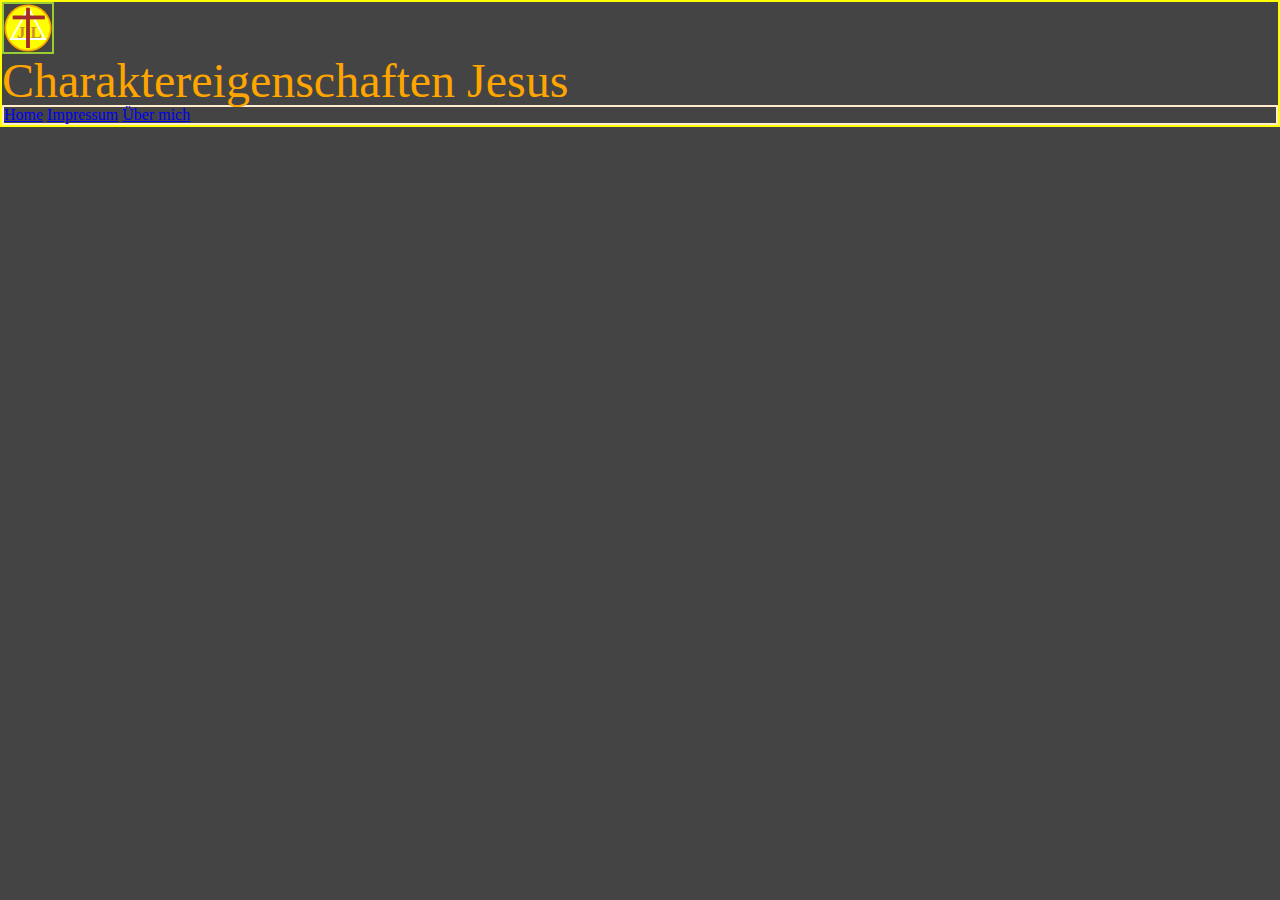
==== impressum.html @ b3bb7e49 "Neues Projektdaten" ====
<!DOCTYPE html>
<html lang="en">
<head>
    <meta charset="UTF-8">
    <meta name="viewport" content="width=device-width, initial-scale=1.0">
    <meta http-equiv="X-UA-Compatible" content="ie=edge">
    <link href="styles/style.css" type="text/css" rel="stylesheet">
    <title>Impressum</title>
</head>
<body>
        <header>
                <div class="title">
                    <img src="images/log_normal.svg" alt="logo">
                    <h1>Charaktereigenschaften Jesus</h1>
                </div>
                <nav>
                    <a href="#">Home</a>
                    <a href="#">Impressum</a>
                    <a href="#">Über mich</a>
                </nav>        
            </header>
</body>
</html>
---- styles/style.css ----
/* http://meyerweb.com/eric/tools/css/reset/ 
   v2.0 | 20110126
   License: none (public domain)
*/

html, body, div, span, applet, object, iframe,
h1, h2, h3, h4, h5, h6, p, blockquote, pre,
a, abbr, acronym, address, big, cite, code,
del, dfn, em, img, ins, kbd, q, s, samp,
small, strike, strong, sub, sup, tt, var,
b, u, i, center,
dl, dt, dd, ol, ul, li,
fieldset, form, label, legend,
table, caption, tbody, tfoot, thead, tr, th, td,
article, aside, canvas, details, embed, 
figure, figcaption, footer, header, hgroup, 
menu, nav, output, ruby, section, summary,
time, mark, audio, video {
	margin: 0;
	padding: 0;
	border: 0;
	font-size: 10px;
	font: inherit;
	vertical-align: baseline;
}
/* HTML5 display-role reset for older browsers */
article, aside, details, figcaption, figure, 
footer, header, hgroup, menu, nav, section {
	display: block;
}
body {
    line-height: 1;
    background-color: #444;
    color: #eee;
}
ol, ul {
	list-style: none;
}
blockquote, q {
	quotes: none;
}
blockquote:before, blockquote:after,
q:before, q:after {
	content: '';
	content: none;
}
table {
	border-collapse: collapse;
	border-spacing: 0;
}
/***************************************************************
/
/ Titel Header
/
/**************************************************************/
header{
    border: 2px solid yellow; /*Test*/
}
header div img{
    border: 2px solid yellowgreen; /*Test*/
    width: 3rem;
    height: auto;
}
header div h1{
    color: orange;
    font-size: 3rem;
}
header nav{
    border: 2px solid blanchedalmond; /*Test*/
}
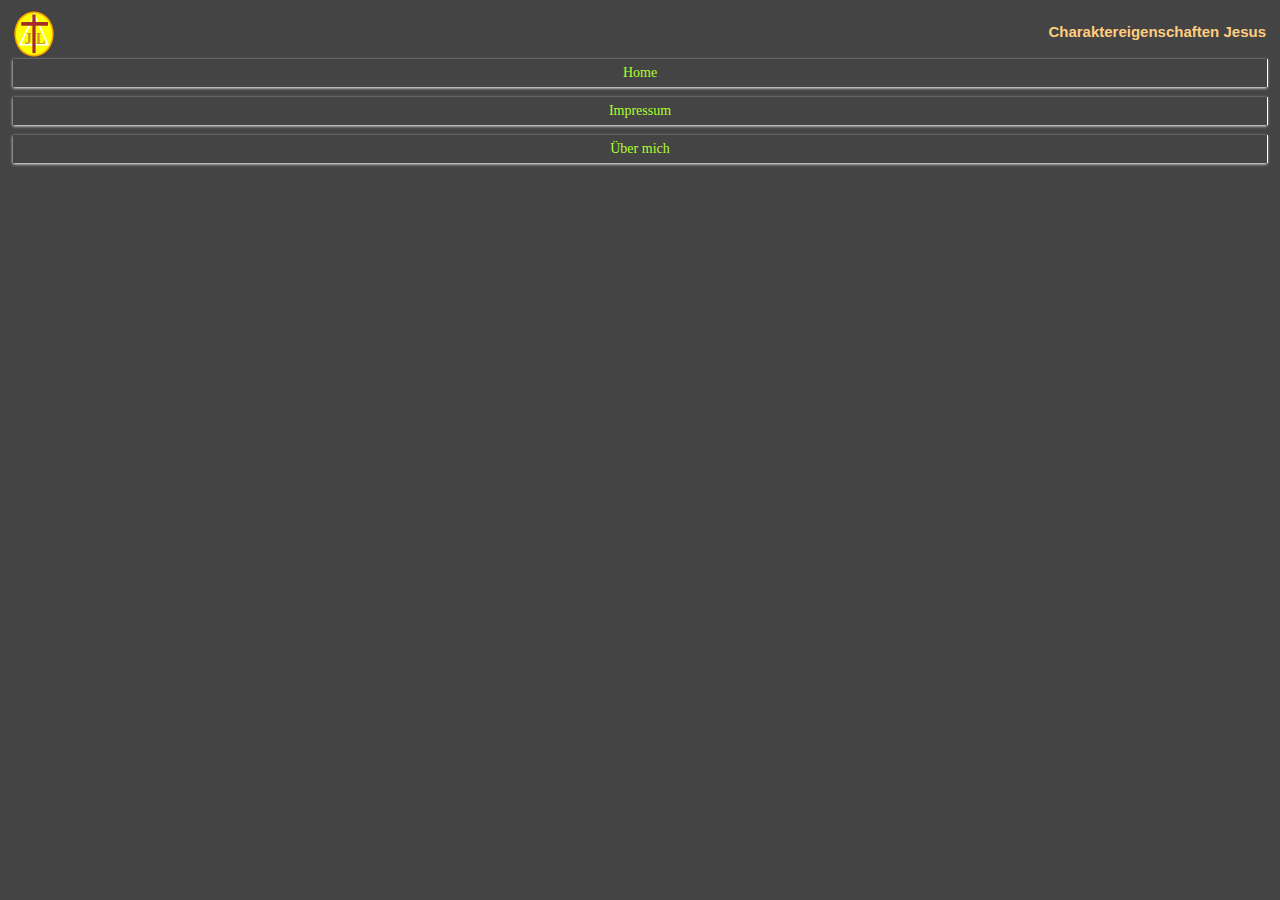
==== commit 6f52b19d: "Projekt start" ====
--- a/impressum.html
+++ b/impressum.html
@@ -5,6 +5,7 @@
     <meta name="viewport" content="width=device-width, initial-scale=1.0">
     <meta http-equiv="X-UA-Compatible" content="ie=edge">
     <link href="styles/style.css" type="text/css" rel="stylesheet">
+    <link href="styles/header.css" type="text/css" rel="stylesheet">
     <title>Impressum</title>
 </head>
 <body>
--- a/styles/style.css
+++ b/styles/style.css
@@ -1,70 +1,26 @@
-/* http://meyerweb.com/eric/tools/css/reset/ 
-   v2.0 | 20110126
-   License: none (public domain)
-*/
 
-html, body, div, span, applet, object, iframe,
-h1, h2, h3, h4, h5, h6, p, blockquote, pre,
-a, abbr, acronym, address, big, cite, code,
-del, dfn, em, img, ins, kbd, q, s, samp,
-small, strike, strong, sub, sup, tt, var,
-b, u, i, center,
-dl, dt, dd, ol, ul, li,
-fieldset, form, label, legend,
-table, caption, tbody, tfoot, thead, tr, th, td,
-article, aside, canvas, details, embed, 
-figure, figcaption, footer, header, hgroup, 
-menu, nav, output, ruby, section, summary,
-time, mark, audio, video {
-	margin: 0;
-	padding: 0;
-	border: 0;
-	font-size: 10px;
-	font: inherit;
-	vertical-align: baseline;
+/***********************************************************************************
+/ Grundeinstellunen meiner Seite
+/
+/ Erstellt: 31.1.2018 Author: Schmid Lothar
+/***********************************************************************************/
+
+*{
+	box-sizing: border-box;
 }
-/* HTML5 display-role reset for older browsers */
-article, aside, details, figcaption, figure, 
-footer, header, hgroup, menu, nav, section {
-	display: block;
+html, body{	
+	background-color: #444;
+	color: #eee;
+	font-size:10px;
 }
-body {
-    line-height: 1;
-    background-color: #444;
-    color: #eee;
+h1, h2, h3, h4{	
+	color: rgb(255,205, 127);
+	font-family: sans-serif;
 }
-ol, ul {
-	list-style: none;
+h3{
+	font-size: 1.2rem;
 }
-blockquote, q {
-	quotes: none;
-}
-blockquote:before, blockquote:after,
-q:before, q:after {
-	content: '';
-	content: none;
-}
-table {
-	border-collapse: collapse;
-	border-spacing: 0;
-}
-/***************************************************************
-/
-/ Titel Header
-/
-/**************************************************************/
-header{
-    border: 2px solid yellow; /*Test*/
-}
-header div img{
-    border: 2px solid yellowgreen; /*Test*/
-    width: 3rem;
-    height: auto;
-}
-header div h1{
-    color: orange;
-    font-size: 3rem;
-}
-header nav{
-    border: 2px solid blanchedalmond; /*Test*/
+
+a{
+	text-decoration: none;
 }--- a/styles/header.css
+++ b/styles/header.css
@@ -0,0 +1,51 @@
+/***************************************************************
+/
+/ Style für den Kopfbereich der Seite. Grundstil für eine Ansicht 
+/ von 320px
+/ 
+/ Erstellt: 31. Jan 2018 Schmid Lothar
+/**************************************************************/
+header{
+    /*border: 2px solid yellow; Test*/
+    display: grid;
+    grid-template: "titel titel"
+                   "menue menue"
+}
+header div{
+    grid-area: titel;
+    display: flex;
+    justify-content: space-between;
+    align-items: center;
+    margin: 0 0.6rem 0 0;
+    text-align: center;
+}
+header div img{
+    /*border: 2px solid yellowgreen; Test*/
+    width: 4rem;
+    height: 100%;
+    margin: 0.6rem 0.6rem 0 0.6rem;
+    
+}
+header div h1{    
+    font-size: 1.5rem;
+}
+header nav{
+    /*border: 2px solid blanchedalmond; Test*/
+    grid-area: menue;    
+    display: flex;
+    flex-direction: column;
+    text-align: center;
+}
+header nav a{
+    display: block;
+    margin: 0.5rem;
+    padding: 0.6rem;
+    font-size: 1.4rem;
+    color: greenyellow;
+    box-shadow: 0 0.1rem 0.3rem rgba(255, 255, 255, 1),
+                0.1rem 0 0 rgba(255, 255, 255, 1);
+}
+header nav a:hover{
+    box-shadow: 0 0.1rem 0.1rem rgba(255, 255, 255, 0.4),
+                0.1rem 0.1rem 0 rgba(255, 255, 255, 0.3);
+}